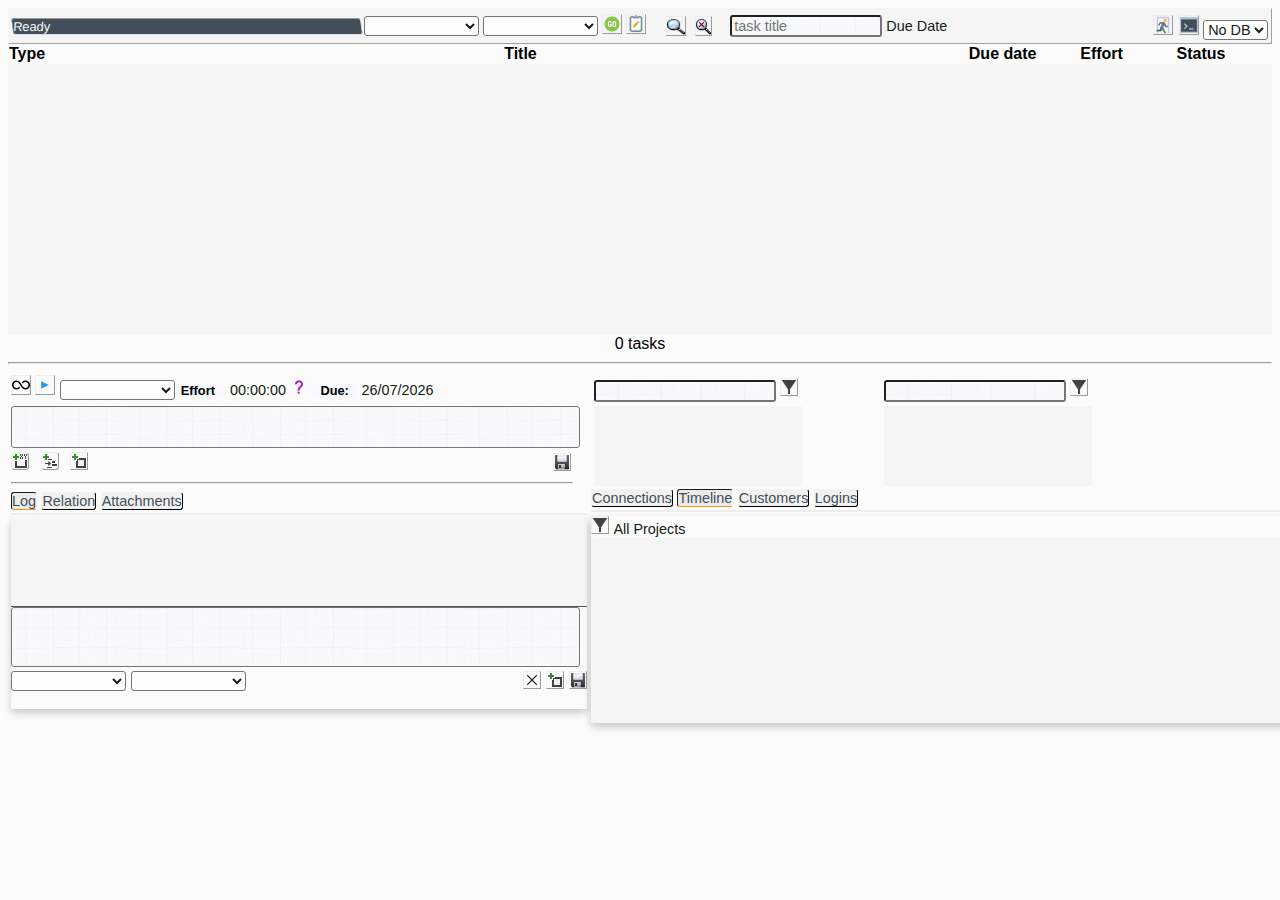
==== maverickcrmServer/webapps/ROOT/index.html @ a5cddc88 "finalize new effort" ====
<!DOCTYPE html>
<html lang="en">
<head>
	<meta charset="UTF-8">
	<meta http-equiv="Content-Type" content="text/html; charset=utf-8" />
    <link rel="Shortcut icon" href="images/site.png">
    <meta name="viewport" content="width=device-width, initial-scale=1.0">
    <meta http-equiv="X-UA-Compatible" content="ie=edge">
    <title>Maverick CRM</title>
    <link rel="stylesheet" type="text/css" href="maverickcrm.css?10">
    <script src="scripts/datepicker.js?"></script>
    <script src="scripts/effortPicker.js?"></script>
    <script src="scripts/modelData.js?1"></script>
    <script src="scripts/common.js?10"></script>
    <script src="scripts/dataPopulation.js?16"></script>
    <script src="scripts/maverickcrm.js?17"></script>
    <script src="scripts/tabHandler.js?15"></script>
    <script src="scripts/modelHandler.js?8"></script>

</head>
<body onload="init()">
	<input type="hidden" value="" id="user" data-contact="">
    <table id="menu">
        <tr>
			<td><span class="cssMessageInfo" id="messageInfo">Ready</span></td>        
            <td width="4%">
                <select class="cssMenu" id="cmbSearchCustomer" title="Customer list" onchange="setSearchPredicate(this)"></select>                
			</td>
            <td width="4%">
                <select class="cssMenu" title="Project list" id="cmbSearchProject" onchange="setSearchPredicate(this)"></select>
			</td>
            <td width="5%">
                <select class="cssMenu" title="Task Type" id="cmbSearchTaskType" style="display:none" onchange="setSearchPredicate(this)"></select>
				<div id="divSearchTaskTypeParent" style="display:inline-block;outline:none;" onblur="menuHandler(menuData.searchTaskType, 0, false)">
	            	<img src="images/site.png" id="imgSearchTaskType" title="select Task type" data-state="0" onclick="menuHandler(menuData.searchTaskType, null, false)">
	            	<div id="divSearchTaskType"></div>
            	</div>
				<div id="divSearchTaskStatusParent" style="display:inline-block;outline:none;" onblur="menuHandler(menuData.searchTaskStatus, 0, false)">
	            	<img src="images/task_status_open.png" id="imgSearchTaskStatus" title="Open tasks" data-state="0" onclick="menuHandler(menuData.searchTaskStatus, null, false)">
	            	<div id="divSearchTaskStatus"></div>
            	</div>
            </td>
            <td width="5%">
	            <img src="images/menu_search.png" style="margin-right:0.2em;" id="searchTask"  title="Search tasks" onmousedown="toggleAsBotton(this)" onmouseup="searchTask(prepareSearchTask());toggleAsBotton(this)">
   				<img src="images/menu_reset.png" style="margin-left:0.1em;" title="Reset search (all open tasks)" id="resetSearch" onmousedown="toggleAsBotton(this)" onmouseup="resetTaskSearch();toggleAsBotton(this)">
            </td>             
            <td width="5%">
                <input type="text" class="cssMenu" size="15" title="Title" placeholder="task title" id="txtSearchTitle" onchange="setSearchPredicate(this)" onkeypress="submitOnEnter(event, ()=>{searchTask(prepareSearchTask())})">            
            </td>
            <td style="width: 12em;">
            	<div id="tblSearchDueDate" style="display:inline-block;outline:none;" ></div>
            </td> 
            <td width="22%" align="right">            	            	
            	<span id="lblLoggedInContact"></span>
            	<img src="images/logout.png" style="margin-left:0.1em;" id="logout" title="Logout" onmousedown="toggleAsBotton(this)" onmouseup="toggleAsBotton(this); logout()">
            	<img src="images/dev_tools.png" style="margin-left:0.1em;" id="showDatabase" title="Show SQL" data-state="0" onclick="toggleDatabase(this)">
            	<select id="cmbDebug" tabIndex="-1" onchange="setDebugModule()" style="width:4.5em;">
            		<option value=0>No DBG</option>
            		<option value=1>customer</option>
            		<option value=2>contact</option>
            		<option value=3>task</option>
            		<option value=4>taskLog</option>
            		<option value=5>relation</option>
            		<option value=6>attachment</option>
            		<option value=7>menu</option>
            		<option value=8>common</option>
            		<option value=9>login</option>
				</select>
            </td>                      
        </tr>
    </table>
	
    <table class="cssTaskList">
    	<thead>
			<tr id="parentTaskList" class="cssFixed">
				<td class="cssTaskListType" style="text-align: left;" onclick="sortTaskList(taskListEnum.taskType)">Type</td>
				<td class="cssTaskListTitle" style="text-align: center;" onclick="sortTaskList(taskListEnum.title)">Title</td>
				<td class="cssTaskListDueDate" onclick="sortTaskList(taskListEnum.dueDate)">Due date</td>
				<td class="cssTaskListEffort" onclick="sortTaskList(taskListEnum.effort)">Effort</td>
				<td class="cssTaskListStatus" onclick="sortTaskList(taskListEnum.status)">Status</td>
			</tr>
    	</thead>
    	
		<tbody id="taskList">             
        </tbody> 
        <tfoot>
        	<tr>
        		<td colspan="5" id="totalTasks" data-count="0" align="center">0 tasks</td>
        	</tr>
        </tfoot>             
    </table>
    <hr>

    <table style="width: 100%;">
        <tbody>
		<tr>
			<td width="50%" valign="top">
				<div id="divTaskDetailsTop">
	            	<div id="divMenuTaskTypeParent" style="display:inline-block;outline:none;" onblur="menuHandler(menuData.taskType, 0, false)">
		            	<img src="images/tasktype/allTypes.png" id="imgTaskType" title="select Task type" data-state="0" onclick="menuHandler(menuData.taskType, null, true)">
		            	<div id="divMenuTaskType"></div>
	            	</div>				
					<select title="Task Type" id="cmbDetailTaskType" style="display:none;"></select>
					<select title="Task Status" id="cmbDetailStatus" style="display:none;"></select>
					<div id="divMenuTaskStatusParent" style="display:inline-block;outline:none;" onblur="menuHandler(menuData.taskStatus, 0, false)">
						<img src="images/status/new.png" id="imgTaskStatus" title="New" data-state="0" onclick="menuHandler(menuData.taskStatus ,null, true)">				
		            	<div id="divMenuTaskStatus" onblur="menuHandler(menuData.taskStatus, 0, false)"></div>
	            	</div>
	            	<select title="Contact for this task(Usually you!)" id="cmbDetailContact" style="margin-bottom: 0.4em;"></select>
					<label for="txtDetailEffort" class="cssFieldLabel">Effort</label>
					<input title="Task effort (in hours/days/months)" type="number" style="display: none;" id="txtDetailTaskEffort" min="1" value="1">
					<div id="divMenuEffortUnitParent" style="display:none;outline:none;" onblur="menuHandler(menuData.taskEffortUnit, 0, false)">
						<img title="hours" id="imgEffortUnit" style="margin: 0em" src="images/effortUnit_hours.png" data-state="0" onmousedown="toggleAsBotton(this)" onmouseup="menuHandler(menuData.taskEffortUnit, null, false)" >
						<div id="divMenuEffortUnit" onblur="menuHandler(menuData.taskEffortUnit, 0, false)">
						</div>
					</div>
					<div id="tblTaskEffort" style="display:inline-block;outline:none;" ></div>
	            	<span style="font-size: small" id="totalTaskEffort" title="task effort / total sub tasks effort"></span>
	            	<img id="imgEffortStatus" src="images/state_unknown.png" style="border:0;">
					<label for="txtDetailEffort" style="text-align:center;" class="cssFieldLabel">Due:</label>	 
					<div id="tblTaskDueDate" style="display:inline-block;outline:none;" ></div>
				</div>
				<textarea title="Task title" maxlength="120" id="txtDetailTaskTitle" rows="2" cols="98"></textarea>
				<br>
				<div id="divTaskDetailsBottom">
					<input type="hidden" id="effortUnit" value="1"> 
					<input type="hidden" id="taskId" value="0">
					<img align="right"  style="margin-right:1em;" src="images/save.png" title="Save task" id="imgSaveTask" onmousedown="toggleAsBotton(this)" onmouseup="saveTask(); toggleAsBotton(this)">
					<input type="image" style="margin-right:0.5em;"  src="images/add_project.png" title="Add full project" id="addProject" onmousedown="toggleAsBotton(this)" onmouseup="toggleAsBotton(this)">
	            	<input type="image" style="margin-right:0.5em;" src="images/add_child.png" title="Add a child to this task" id="addChildTask" data-parentTask="0" data-state="0" onclick="setChildTask(this)">
					<div id="divMenuNewTaskTypeParent" style="display:inline-block;outline:none;" onblur="menuHandler(menuData.newTaskType, 0, false)">
		            	<img style="margin-right:0.5em;" src="images/newitem.png" title="Add a single task" id="addTask" data-state="0" onmousedown="toggleAsBotton(this)" onmouseup="menuHandler(menuData.newTaskType, null, true)">
		            	<div id="divMenuNewTaskType" onblur="menuHandler(menuData.newTaskType, 0)"></div>
	            	</div>
            	</div>
				<hr align="left" style="width:35em;">
				<span class="cssTabSelected" id="TabLog" onclick="setTab(tabEnum.taskLog)">Log</span>
				<span class="cssTab" id="TabRelation" onclick="setTab(tabEnum.relation)">Relation</span>
				<span class="cssTab" id="TabAttachment" onclick="setTab(tabEnum.attachment)">Attachments</span>
				<span class="cssTab" id="TabLinkedCustomer" onclick="setTab(tabEnum.linkedCustomer)">Linked Customers</span>
				<span class="cssTab" id="TabPermission" onclick="setTab(tabEnum.permission)">Permissions</span>
				<hr style="border-style: ridge;margin-top: 0.2em;margin-bottom: 0.2em;">
				<div id="divTaskTab" class="card" style="width:45vw;"></div>				                    
			</td>
			<td valign="top" rowspan="2">	
				<div id="divDataFrame" style="font-family: Tahoma, Geneva, sans-serif; font-size: medium; align:right; display:none; font-size: medium; float:left; height:15em; width: 50vw;z-index: 1;">
					<img src="images/dev_execute.png" id="execJS" title="Execute javascript" onmousedown="toggleAsBotton(this)" onmouseup="toggleAsBotton(this); executeJs()">
					<img src="images/add_down.png" id="copyJs" title="copy to JS console" onmousedown="toggleAsBotton(this)" onmouseup="toggleAsBotton(this); copyJS()">
					<select id="jsHistory" size="1" style="font-family: Tahoma, Geneva, sans-serif; font-size: medium; width: 46vw;">
						<option>for(let i = 0; i &lt; getById('taskList').childNodes.length; i++) addLog(getById('taskList').childNodes[i].innerHTML)</option>
						<option>getById('')</option>
						<option>addLog()</option>
						<option>getById('taskList').style.height='30vh'</option>
					</select>
					<br>
					<textarea rows="2" cols="80" id="txtJS" style="background-image: none; background-color: #001122; color: LimeGreen; font-family: Lucida Console; font-size: medium; width: 50vw;" placeholder="getById();addLog();"></textarea>
					<div id="divConsoleLog" class="cssDivRow"></div>
					<br>
					<img src="images/dev_execute.png" id="execSQL" title="Execute SQL" onmousedown="toggleAsBotton(this)" onmouseup="toggleAsBotton(this); executeSQL()">					
					<img src="images/add_down.png" id="copySQL" title="copy to SQL console" onmousedown="toggleAsBotton(this)" onmouseup="toggleAsBotton(this); copySQL()">
					<select id="sqlHistory" size="1" style="font-family: Tahoma, Geneva, sans-serif; font-size: medium; width: 46vw;">
						<option>select * from task</option>
					</select>
					<br>
            		<textarea rows="2" cols="80" id="txtSQL" style="background-image: none; background-color: #001122; color: LimeGreen; font-family: Lucida Console, Georgia; font-size: medium; width: 50vw;" placeholder="select * from task"></textarea>
            		<div style=" position:relative; overflow-y: scroll; height:9em; width: 50vw;">
	            		<table>
	            			<thead id="resultHeader" style="font-family: Tahoma, Geneva, sans-serif; font-size: small;"></thead>
	            			<tbody id="resultBody" style="font-family: Tahoma, Geneva, sans-serif; font-size: small; background-image: url('images/textBackground_no_num.jpg');"></tbody>
	            		</table>	            		
            		</div>
            	</div>	
				<div id="tabCRM">
					<table id="cssConnectionList">
						<tr>
							<td>
								<input type="text" tabIndex="-1" title="Search Case Sensitive" id="txtSearchCustomer" class="cssConnectedList" size="15" onkeyup="searchText('cmbConnectedCustomer', 'txtSearchCustomer', event)">
								<img src="images/filter.png" id="imgFilterCustomer" data-state="0" title="filter on selected task" onclick="toggleFilterCustomers(this)">		
							</td>	
							<td style="width: 10%;"></td>
							<td>
								<input type="text" tabIndex="-1" title="Search Case Sensitive" id="txtSearchContact" class="cssConnectedList" size="5" onkeyup="searchText('cmbConnectedContact', 'txtSearchContact', event)">
								<img src="images/filter.png" id="imgFilterContact" data-state="0" title="filter on selected contact" onclick="toggleShowContacts(this)">	
							</td>
						</tr>
						<tr>
							<td>
								<div id="cmbConnectedCustomer" class="cssDivRow"></div>
							</td>
							<td style="width: 10%;"></td>
							<td valign="top">
								<div id="cmbConnectedContact" class="cssDivRow"></div>
								<br>
								<span id="divContactCard" class="cssCard card"></span>
							</td>
						</tr>
					</table>
					<span id="tabConnection" class="cssTab" onclick="setTab(tabEnum.connection)">Connections</span>
					<span id="tabTimeline" class="cssTab" onclick="setTab(tabEnum.timeline)">Timeline</span>
					<span id="tabCustomer" class="cssTab" onclick="setTab(tabEnum.customer)">Customers</span>
					<span id="tabLogin" class="cssTab" onclick="setTab(tabEnum.login)">Logins</span>
					
					<hr style="border-style: ridge;margin-top: 0.2em;margin-bottom: 0.2em;z-index: 1;">

					<div id="divCRM" class="card"></div>
				</div>
			</td>
		</tr>           
        </tbody>
    </table>
</body>
</html>
---- maverickcrmServer/webapps/ROOT/maverickcrm.css ----
body{
		background-color: #fbfbfb;
		font-family: arial, sans-serif;
	}
	
	input, select, textarea, button, span{
		border-radius: 3px;
		color: #112211;
		font-family: Tahoma, Geneva, sans-serif;
		font-size: 0.9em;
	}
	
	textarea{
		resize: none;
	}
	input, select, button{
		background-color: #FEFEFE; 
	}	
	input, textarea{
	  background-image: url("images/textBackground_no_num.jpg");
	  background-repeat: round;
	  background-attachment: scroll;	
	}
	input[type=date]{
		width: 10em;	
	}
	
	option:nth-child(even){
		background-color: WhiteSmoke;
	}
		
	select{
	  width: 8em;
	}
	
	img{
		cursor: pointer;
		border-style: outset;
		margin-top: auto;
		margin-bottom: auto;
	}
	input[type="image"]{
		cursor: pointer;
		border-style: outset;
		border-width: 1px;
		margin-top: auto;
		margin-bottom: auto;	
	}

	#menu {
      font-family: arial, sans-serif;
      border: 1.5px outset #f5f5f0;     
      width: 100%;
      height: 2.2em;
      background-color: WhiteSmoke;
      vertical-align: center;
    }

    #menu.td, #menu.th {
      border: 1px solid #dddddd;
      text-align: left;
      padding: 1px;
      cursor: pointer;
    }
    
    #menu td > img{
    	margin-top: 0.2em;
    }
	
	.cssMessageInfo{
		border: 1px inset;
		font-family: Tahoma, Geneva, sans-serif;
		font-style: oblique;
		font-size: 0.8em;
		width: 100%;
		min-width: 27vw;
		color: #fbfbfb;
		display: inline-block;
		background-color: #424f5a;
		border-right: 1px inset #dddddd;
		border-bottom: 1px inset #dddddd;
		transform: skewX(8deg);
	}

	.cssFixed
	{
		display: inline-block;
	    position: relative;
	    font-family: Geneva, arial, sans-serif;
	    font-size:16px;
	    font-weight: bold;
	}

	.cssTaskList {
    border-collapse: collapse;
    width: 100%;
	}
	
/* 	table.cssTaskList tbody {
	    float: left;
	    width: 100%;
	    font-family: Geneva, arial, sans-serif;
	    font-size:16px;
	    overflow-y: auto;
	    overflow-x: hidden;
	    height: 30vh;
	    background-color: WhiteSmoke;
	    color: #121212;
	} */
	#taskList{
		float: left;
	    width: 100%;
	    font-family: Geneva, arial, sans-serif;
	    font-size:16px;
	    overflow-y: auto;
	    overflow-x: hidden;
	    height: 30vh;
	    background-color: WhiteSmoke;
	    color: #121212;
	}
	table.cssTaskList tr {
      cursor: pointer;
    }	
	table.cssTaskList  tr:nth-child(even) {
      background-color: snow;
    }		
    
	td img{
		border-width: 1px;
		
	}

	td.cssTaskListType {
	    width: 4em;
	}		
	td.cssTaskListTitle {
	    width: 72vw;
	}	
	td.cssTaskListDueDate {
	    width: 7em;
	}
	td.cssTaskListEffort {
	    width: 6em;
	}
	td.cssTaskListStatus {
	    width: 6em;
	    text-align: left;
	}

	#imgSaveTask{
		margin-top: 1px;
	}
    .cssTabLabel:hover{
    	cursor: pointer;
    }
		
	#TabLinkedCustomer, #TabPermission{
		display: none;
	}		

		
	.cssTab{
		width: 20%;
		font-family: arial;
		border-top: 1px outset #f5f5f0;
		border-left: 1px outset #f5f5f0;
		border-bottom: 1px outset #1e1e15;
		border-right: 1px outset #1e1e15;
		background-color: #f1f1f1;
		color: #424f5a;		
		text-align: center;
		cursor: pointer;
	}

	.cssTabSelected{
	    width: 20%;
		font-family: arial;
		border-top: 1px solid #1e1e15;
		border-left: 1px solid #1e1e15;	
		border-bottom: 1px solid #ff9500;
		border-right: 1px solid #f5f5f0;
		text-align: center;
		background-color: #ebebeb;
		color: #424f5a;	
		cursor: pointer;
	}

	#divRelationSelection > .cssTabSelected{
		width: 24.5%;
	}
	#divRelationSelection > .cssTab{
		width: 24.5%;
	}	
	#cmbContactList{
		font-family: arial, sans-serif;
        background-color: GhostWhite;
        min-width: 23em;	
	}

	#txtDetailTaskTitle, #txtTaskLogDescription, #txtAttachmentNotes{
		font-family: arial, sans-serif;
		font-size:16px;
		width:44vw;		
	}
	
	#divParentTaskList, #divChildTaskList{
		height: 2em;
		width: 45vw;
		overflow-y: scroll;
		border-bottom: 1px inset #000000;
	}
	#divChildTaskList{
		height: 4.8em;
		border-bottom:none;
	}	
	#divTaskLogList, #divConsoleLog, #divTimeline{
		height: 5.5em;
		width: 45vw;
		overflow-y: scroll;
		border-bottom: 1px inset #000000;
		font-family: arial, sans-serif;
        background-color: WhiteSmoke;
	}
	#divConsoleLog{
		height: 4.5em;
		width: 36em;
	}
	#divTimeline{
		height: 11.6em;
		width: 95vh;
		border-bottom: none;
	}
	
	#divAttachmentList, divPermissionRow, #cmbRelationTaskList{
		width: 35em;
		overflow-y: scroll;
		border-bottom: 1px inset #000000;
	}
	
	#divPermissionLoginList, #divPermissionList{
		display: inline-block;
		vertical-align: top;
		height: 5em;
		width: 43%;
		overflow-y: scroll;
	}
	
	#cmbConnectedContact, #cmbConnectedCustomer{
		display: inline-block;
		vertical-align: top;
		height: 5em;
		width: 13em;
		overflow-y: scroll;
	}
		
	#divPermissionAction{
		display: inline-block;
		height: 5.5em;
		align: center;
	}

	#divTaskDetailsTop > img{
		margin-top: 0.2em;
	}
	#divTaskDetailsBottom, #divTaskDetailsTop{
		width: 45vw;
		left: 4em;
	}	
	
	#divAttachmentList{     
        height: 4.5em;
	}

	.cssDivRow{
		background-color: WhiteSmoke;
		font-family: arial, sans-serif;
		font-size: 1em;
	}
	.cssDivRow div > img{
		border-style: outset;
		border-width: 1px;
		margin-right: 0.3em;	
	}
	
	.cssDivRow > div{
		cursor: pointer;
	}
	
	.cssDivRow div{
		cursor: pointer;
	}	
	#divConsoleLog > div{
		font-family: Tahoma, Geneva, sans-serif; 
		font-size: small;
		border-bottom: 1px inset black;
	}
	
	.cssTaskListRegular{
		background-color: '';
	    color: '';
	}
	.cssTaskListSelected td{
		background-color: #8899AA;
		color: #FFFFFF;
	}
	.cssChildTaskListSelected td{
		background-color: #AABBCC;
		color: #FFFFFF;
	}
		
	.cssTaskRelationTitle{
		background-color: WhiteSmoke;
		color: Black;
	}
	.cssTaskRelationTitleSelected{
		background-color: #4CAF50;
		color: GhostWhite;
	}
	.cssTaskRelationTitleSelected img{
		background-color: WhiteSmoke;
		color: GhostWhite;
	}
	.cssTaskRelationTitleSelected span{
		color: inherit;
		background-color: inherit;
	}	

	.tabRow{
		border-style: outset;
		border-color: Snow;
	}

	#imgEffortUnit{
		border-style: outset;
	}
	
	#divMenuTaskType, #divMenuTaskStatus, #divMenuEffortUnit, #divSearchTaskType, #divSearchTaskStatus, #divMenuNewTaskType{
		position: fixed;
		overflow: visible;
		float: left;
		display: inline-block;
		z-index: 4;
		background-color: #fbfbfb;
	}
	
	.cssdropDown{
		position: fixed;
		overflow: visible;
		float: left;
		display: inline-block;
		z-index: 4;
		background-color: #fbfbfb;
	}	

	#divContactCard{
		display:inline-block;
		z-index: 4;
		position: fixed;
		float: left;
		margin-left:0.2em;
		font-size: 0.8em;
	}
	#cmbDetailStatus option[value="0"]{
		background-color: SlateGray;
	}
	.cssFieldLabel{
		font-family: arial, sans-serif;
		background-color: GhostWhite;
		font-size: 0.8em;		
		font-weight: bold;	
		width: 3.5em;
		margin-left: 0.1em;
		display: inline-block;
	}
	
	#lblTotalEffort.cssFieldLabel{
		width: 5.5em;
	}

	#txtDetailTaskEffort{
		width: 3em;
	}
	.parent-grid-container{
		display: grid;
		grid-template-columns: 17em 12em;
	}    
	.contact-details-grd {
		display: grid;
		grid-template-columns: 6em 4em;
		padding: 3px;
	}

	.contact-customer-grd {
		display: grid;
		/* grid-template-columns: 8em 8em; */
		grid-template-rows:	4em 1.5em 1.5em 3em;
		padding: 3px;
	}
	  
	/***** card display *****/
	  
	.card{
		font-family: arial, sans-serif;
		font-size:1em;	
		/* Add shadows to create the "card" effect */
		-webkit-box-shadow: 0 4px 8px 0 rgba(0,0,0,0.2);
		-webkit-transition: 0.3s;
	}
	
	/* On mouse-over, add a deeper shadow */
	.card:hover {
	  -webkit-box-shadow: 0 8px 16px 0 rgba(0,0,0,0.2);
	}
		  
	.cssCard{
		background-color: LightGoldenRodYellow;
	}

	.cssCardInput{
		border-width: 1px;
		border-style: dotted;
		border-color: black;
		font-family: Tahoma, Geneva, sans-serif;
		background-color: LightGoldenRodYellow;
		font-size: 1em;
		background-image: none;
	}
	
	img.cssCardInput{
		border-width: 1px;
		border-style: none;
		border-color: LightGoldenRodYellow;
		vertical-align: bottom;
	}
	
	/***** Connection tab display *****/	
	
	
	#tblConnectedEditContact, #divConnectedEditAddress, #cssConnectionList, #divAddressList{
		width: 33em;
	}
		
	#divAddressList{
		height: 3em;
		overflow-y: scroll;
		font-family: Tahoma, Geneva, sans-serif;
		font-size: 1em;
		border-bottom: 1px inset #000000;	
		cursor: pointer;	
	}	
	
	#divAddressList span{
		font-family: arial, sans-serif;
		font-size:1em;
		cursor: pointer;
		
	}
	#divAddressList img{
		border-style: outset;
		border-width: 1px;
	}
		
	#txtAddressHouseNum.cssCardInput {
		max-width: 2em;
	}
	
	#tblConnectedEditContact{	
		font-family: Tahoma, Geneva, sans-serif;
		font-size: 1em;		
		border-radius: 8px;
		border: 1px solid #000000;
	}
	#tblConnectedEditContact tr{
		background-color: LightGoldenRodYellow;
	}	
	#tblConnectedEditContact td{
		border-spacing: 0px;
		padding: 0px;
	}		
	
	#divConnectedEditAddress{
		border-radius: 4px;
		border: 1px solid #000000;		
	}
	
	#cssConnectionList td{
		width: 45%;
	}
	#cssConnectionList select{
		width: 90%;
	}	
	#cssConnectionList input[type="text"]{
		width: 75%;
	}		

	.cssLoginList{
		width: 14em;
	}
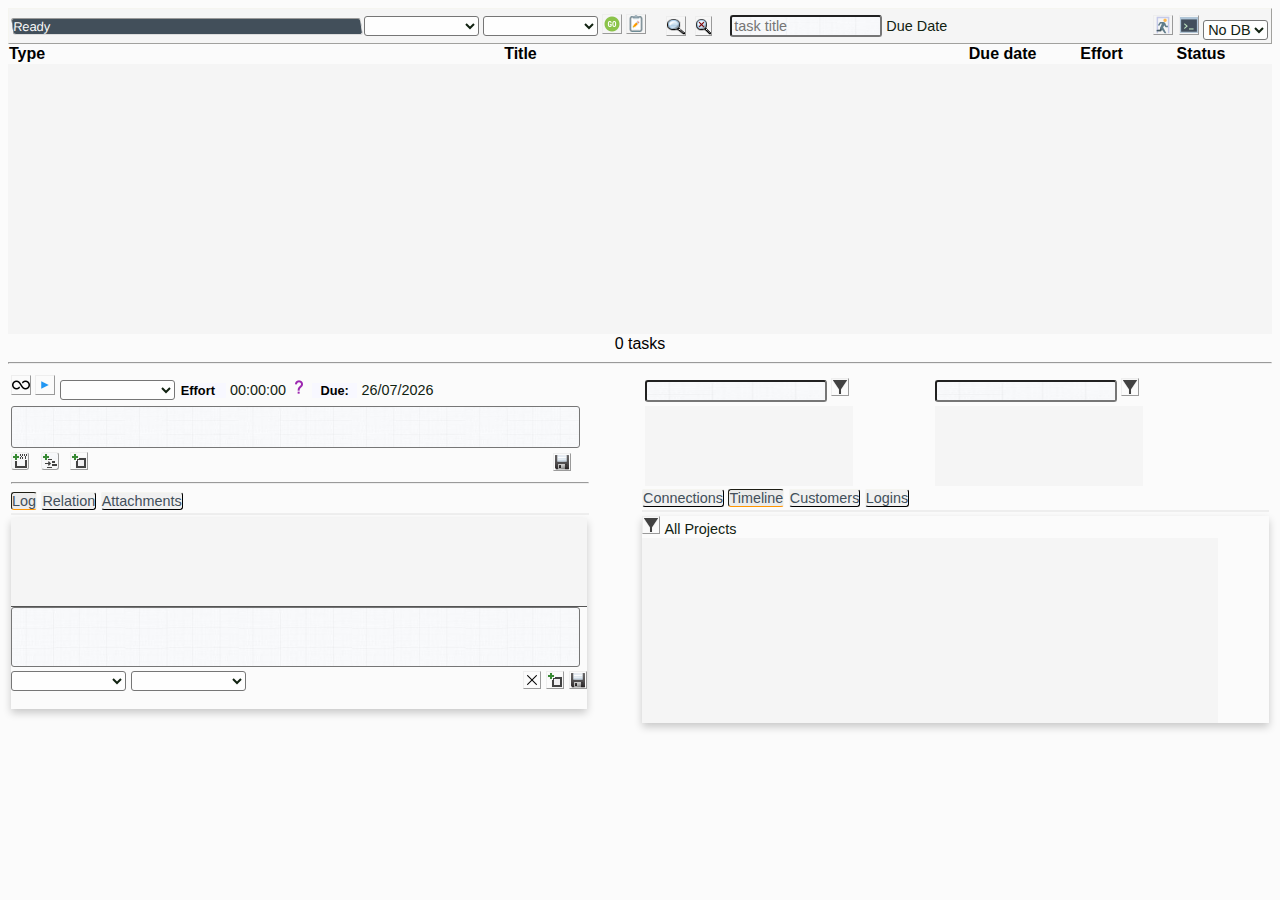
==== commit 16353f95: "Unify and fix with of task pane" ====
--- a/maverickcrmServer/webapps/ROOT/index.html
+++ b/maverickcrmServer/webapps/ROOT/index.html
@@ -133,13 +133,13 @@
 		            	<div id="divMenuNewTaskType" onblur="menuHandler(menuData.newTaskType, 0)"></div>
 	            	</div>
             	</div>
-				<hr align="left" style="width:35em;">
+				<hr id="hrTask" align="left">
 				<span class="cssTabSelected" id="TabLog" onclick="setTab(tabEnum.taskLog)">Log</span>
 				<span class="cssTab" id="TabRelation" onclick="setTab(tabEnum.relation)">Relation</span>
 				<span class="cssTab" id="TabAttachment" onclick="setTab(tabEnum.attachment)">Attachments</span>
 				<span class="cssTab" id="TabLinkedCustomer" onclick="setTab(tabEnum.linkedCustomer)">Linked Customers</span>
 				<span class="cssTab" id="TabPermission" onclick="setTab(tabEnum.permission)">Permissions</span>
-				<hr style="border-style: ridge;margin-top: 0.2em;margin-bottom: 0.2em;">
+				<hr id="hrtaskTab" align="left" style="border-style: ridge;margin-top: 0.2em;margin-bottom: 0.2em;">
 				<div id="divTaskTab" class="card" style="width:45vw;"></div>				                    
 			</td>
 			<td valign="top" rowspan="2">	
--- a/maverickcrmServer/webapps/ROOT/maverickcrm.css
+++ b/maverickcrmServer/webapps/ROOT/maverickcrm.css
@@ -205,36 +205,32 @@
 	
 	#divParentTaskList, #divChildTaskList{
 		height: 2em;
-		width: 45vw;
+	}
+	
+	#divAttachmentList, #divPermissionRow, #cmbRelationTaskList, #divParentTaskList, #divChildTaskList, #divTaskLogList, #divConsoleLog, #divTimeline{
 		overflow-y: scroll;
 		border-bottom: 1px inset #000000;
-	}
+	}	
 	#divChildTaskList{
 		height: 4.8em;
 		border-bottom:none;
 	}	
 	#divTaskLogList, #divConsoleLog, #divTimeline{
 		height: 5.5em;
-		width: 45vw;
-		overflow-y: scroll;
-		border-bottom: 1px inset #000000;
 		font-family: arial, sans-serif;
         background-color: WhiteSmoke;
 	}
 	#divConsoleLog{
 		height: 4.5em;
-		width: 36em;
+		width: 50vw;
 	}
 	#divTimeline{
 		height: 11.6em;
-		width: 95vh;
 		border-bottom: none;
 	}
 	
-	#divAttachmentList, divPermissionRow, #cmbRelationTaskList{
-		width: 35em;
-		overflow-y: scroll;
-		border-bottom: 1px inset #000000;
+	#divAttachmentList, #divPermissionRow, #cmbRelationTaskList, #divTaskLogList, #divTimeline, #divParentTaskList, #divChildTaskList, #hrTask, #hrtaskTab{
+		width: 45vw;
 	}
 	
 	#divPermissionLoginList, #divPermissionList{
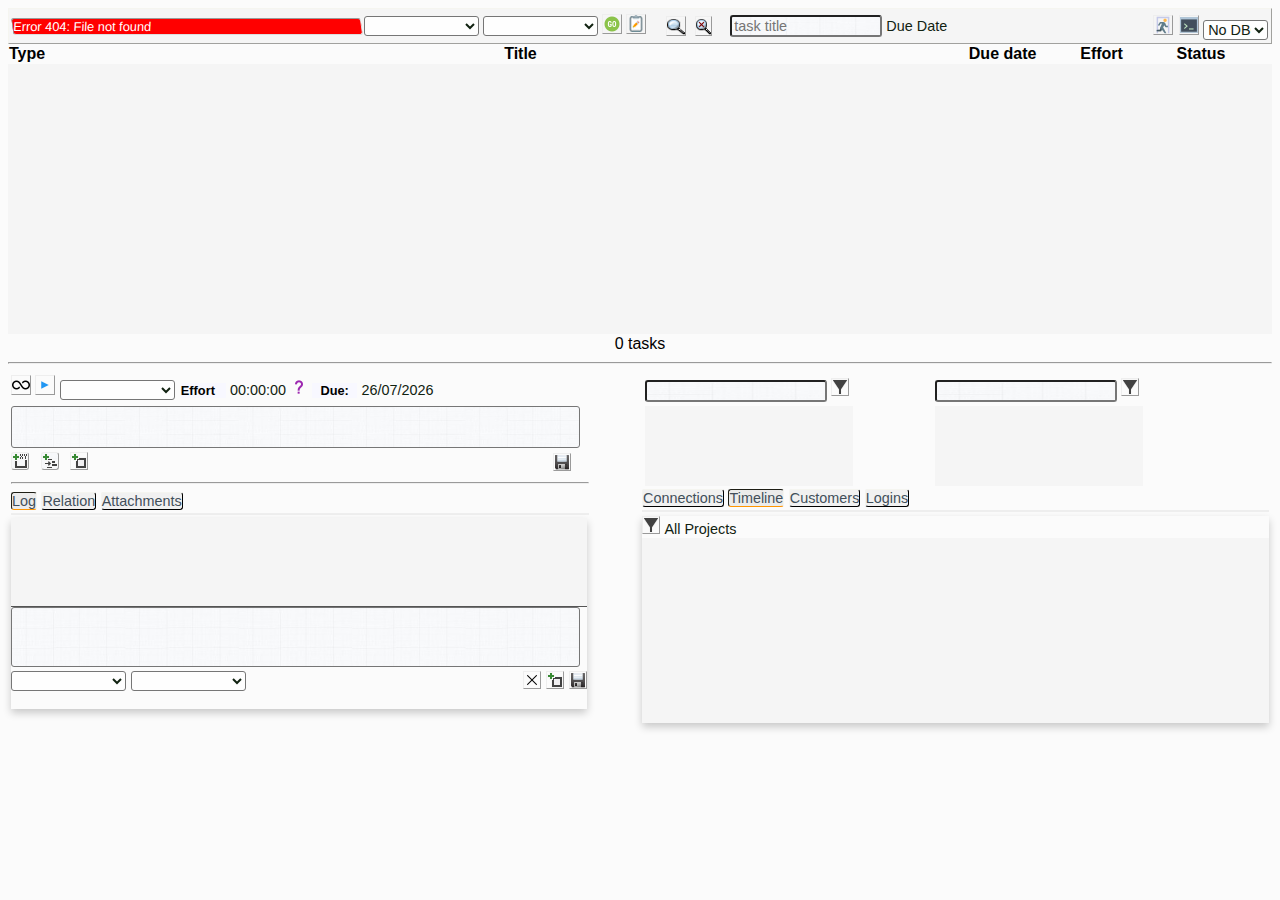
==== commit 16472fc3: "set height to vh units" ====
--- a/maverickcrmServer/webapps/ROOT/index.html
+++ b/maverickcrmServer/webapps/ROOT/index.html
@@ -47,7 +47,7 @@
             <td width="5%">
                 <input type="text" class="cssMenu" size="15" title="Title" placeholder="task title" id="txtSearchTitle" onchange="setSearchPredicate(this)" onkeypress="submitOnEnter(event, ()=>{searchTask(prepareSearchTask())})">            
             </td>
-            <td style="width: 12em;">
+            <td style="width: 10vw;">
             	<div id="tblSearchDueDate" style="display:inline-block;outline:none;" ></div>
             </td> 
             <td width="22%" align="right">            	            	
@@ -91,7 +91,7 @@
     </table>
     <hr>
 
-    <table style="width: 100%;">
+    <table style="width: 100%; height: 55vh">
         <tbody>
 		<tr>
 			<td width="50%" valign="top">
--- a/maverickcrmServer/webapps/ROOT/maverickcrm.css
+++ b/maverickcrmServer/webapps/ROOT/maverickcrm.css
@@ -51,9 +51,9 @@
       font-family: arial, sans-serif;
       border: 1.5px outset #f5f5f0;     
       width: 100%;
-      height: 2.2em;
+      height: 2vh;
       background-color: WhiteSmoke;
-      vertical-align: center;
+      
     }
 
     #menu.td, #menu.th {
@@ -212,7 +212,7 @@
 		border-bottom: 1px inset #000000;
 	}	
 	#divChildTaskList{
-		height: 4.8em;
+		height: 4.5em;
 		border-bottom:none;
 	}	
 	#divTaskLogList, #divConsoleLog, #divTimeline{
@@ -227,9 +227,10 @@
 	#divTimeline{
 		height: 11.6em;
 		border-bottom: none;
-	}
-	
-	#divAttachmentList, #divPermissionRow, #cmbRelationTaskList, #divTaskLogList, #divTimeline, #divParentTaskList, #divChildTaskList, #hrTask, #hrtaskTab{
+		wisth: 50vw;
+	}
+	
+	#divAttachmentList, #divPermissionRow, #cmbRelationTaskList, #divTaskLogList, #divParentTaskList, #divChildTaskList, #hrTask, #hrtaskTab{
 		width: 45vw;
 	}
 	
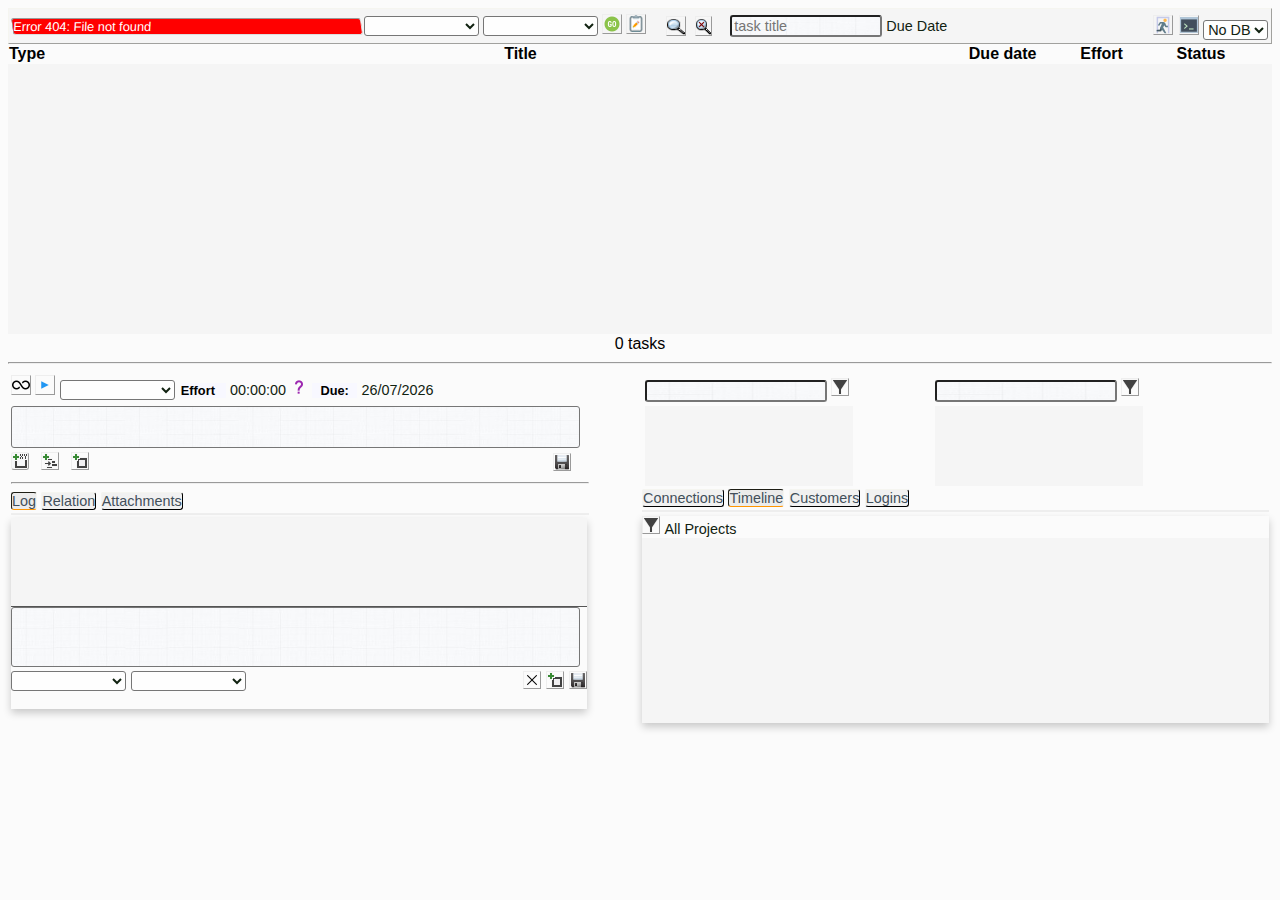
==== commit 880b6ed4: "New sub task functionality" ====
--- a/maverickcrmServer/webapps/ROOT/index.html
+++ b/maverickcrmServer/webapps/ROOT/index.html
@@ -126,8 +126,14 @@
 					<input type="hidden" id="effortUnit" value="1"> 
 					<input type="hidden" id="taskId" value="0">
 					<img align="right"  style="margin-right:1em;" src="images/save.png" title="Save task" id="imgSaveTask" onmousedown="toggleAsBotton(this)" onmouseup="saveTask(); toggleAsBotton(this)">
-					<input type="image" style="margin-right:0.5em;"  src="images/add_project.png" title="Add full project" id="addProject" onmousedown="toggleAsBotton(this)" onmouseup="toggleAsBotton(this)">
-	            	<input type="image" style="margin-right:0.5em;" src="images/add_child.png" title="Add a child to this task" id="addChildTask" data-parentTask="0" data-state="0" onclick="setChildTask(this)">
+					<input type="image" style="margin-right:0.5em;" src="images/add_project.png" title="Add full project" id="addProject" onmousedown="toggleAsBotton(this)" onmouseup="toggleAsBotton(this)">
+
+					<img style="margin-right:0.5em; display: none" src="images/add_child.png" title="New sub task indicator" id="subTaskInd">
+					<div id="divMenuNewSubTaskParent" style="display:inline-block;outline:none;" onblur="menuHandler(menuData.addSubTask, 0, true)">
+		            	<img style="margin-right:0.5em;" src="images/add_child.png" title="Add a child to this task" id="addSubTask" data-state="0" onmousedown="toggleAsBotton(this)" onmouseup="menuHandler(menuData.addSubTask, null, true)">
+		            	<div id="divMenuNewSubTask" onblur="menuHandler(menuData.addSubTask, 0)"></div>
+	            	</div>
+	            		            	
 					<div id="divMenuNewTaskTypeParent" style="display:inline-block;outline:none;" onblur="menuHandler(menuData.newTaskType, 0, false)">
 		            	<img style="margin-right:0.5em;" src="images/newitem.png" title="Add a single task" id="addTask" data-state="0" onmousedown="toggleAsBotton(this)" onmouseup="menuHandler(menuData.newTaskType, null, true)">
 		            	<div id="divMenuNewTaskType" onblur="menuHandler(menuData.newTaskType, 0)"></div>
--- a/maverickcrmServer/webapps/ROOT/maverickcrm.css
+++ b/maverickcrmServer/webapps/ROOT/maverickcrm.css
@@ -203,11 +203,11 @@
 		width:44vw;		
 	}
 	
-	#divParentTaskList, #divChildTaskList{
-		height: 2em;
-	}
-	
-	#divAttachmentList, #divPermissionRow, #cmbRelationTaskList, #divParentTaskList, #divChildTaskList, #divTaskLogList, #divConsoleLog, #divTimeline{
+	#divParentTaskList, #divChildTaskList, #divRelationSearchTaskList{
+		height: 8vh;
+	}
+	
+	#divAttachmentList, #divPermissionRow, #cmbRelationTaskList, #divParentTaskList, #divChildTaskList, #divRelationSearchTaskList, #divTaskLogList, #divConsoleLog, #divTimeline{
 		overflow-y: scroll;
 		border-bottom: 1px inset #000000;
 	}	
@@ -331,7 +331,7 @@
 		border-style: outset;
 	}
 	
-	#divMenuTaskType, #divMenuTaskStatus, #divMenuEffortUnit, #divSearchTaskType, #divSearchTaskStatus, #divMenuNewTaskType{
+	#divMenuTaskType, #divMenuTaskStatus, #divMenuEffortUnit, #divSearchTaskType, #divSearchTaskStatus, #divMenuNewTaskType, #divMenuNewSubTask{
 		position: fixed;
 		overflow: visible;
 		float: left;
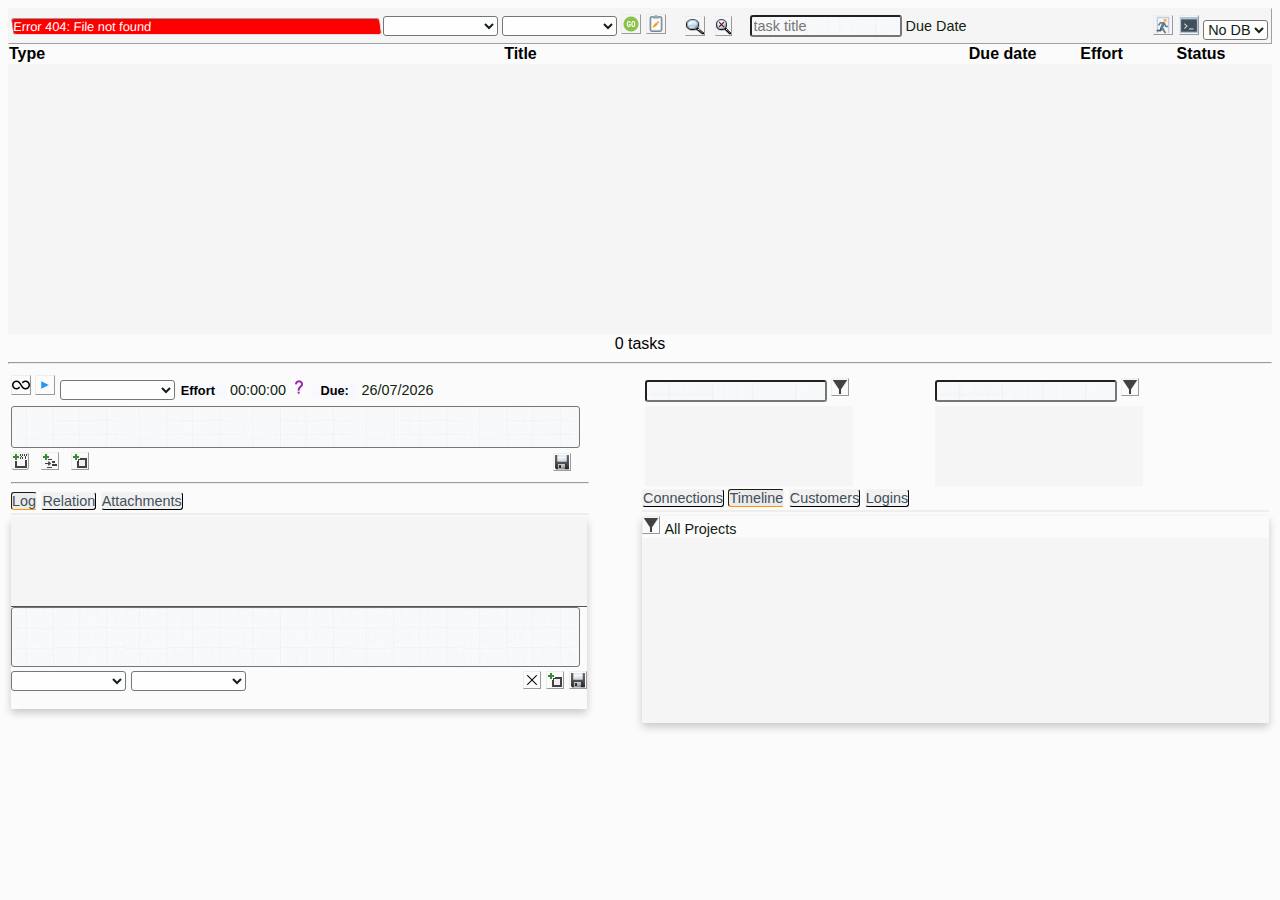
==== commit cd005e3d: "Make login name label break on space" ====
--- a/maverickcrmServer/webapps/ROOT/index.html
+++ b/maverickcrmServer/webapps/ROOT/index.html
@@ -47,11 +47,11 @@
             <td width="5%">
                 <input type="text" class="cssMenu" size="15" title="Title" placeholder="task title" id="txtSearchTitle" onchange="setSearchPredicate(this)" onkeypress="submitOnEnter(event, ()=>{searchTask(prepareSearchTask())})">            
             </td>
-            <td style="width: 10vw;">
+            <td style="width: 8vw;">
             	<div id="tblSearchDueDate" style="display:inline-block;outline:none;" ></div>
             </td> 
-            <td width="22%" align="right">            	            	
-            	<span id="lblLoggedInContact"></span>
+            <td style="width: 20vw;" align="right">            	            	
+            	<span id="lblLoggedInContact" style="display:inline-block; width: 7vw;"></span>
             	<img src="images/logout.png" style="margin-left:0.1em;" id="logout" title="Logout" onmousedown="toggleAsBotton(this)" onmouseup="toggleAsBotton(this); logout()">
             	<img src="images/dev_tools.png" style="margin-left:0.1em;" id="showDatabase" title="Show SQL" data-state="0" onclick="toggleDatabase(this)">
             	<select id="cmbDebug" tabIndex="-1" onchange="setDebugModule()" style="width:4.5em;">
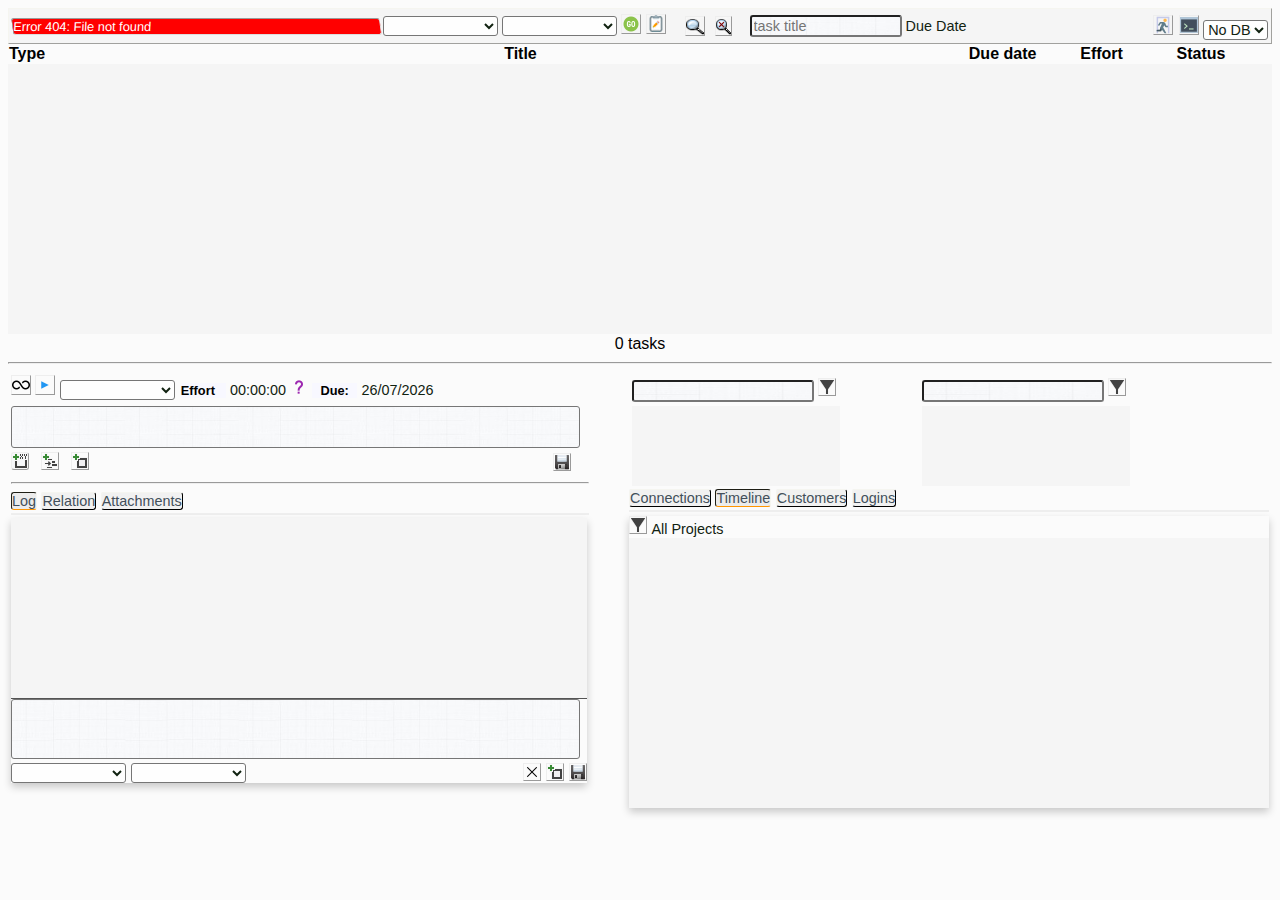
==== commit a3a525a6: "setup same width" ====
--- a/maverickcrmServer/webapps/ROOT/index.html
+++ b/maverickcrmServer/webapps/ROOT/index.html
@@ -152,7 +152,7 @@
 				<div id="divDataFrame" style="font-family: Tahoma, Geneva, sans-serif; font-size: medium; align:right; display:none; font-size: medium; float:left; height:15em; width: 50vw;z-index: 1;">
 					<img src="images/dev_execute.png" id="execJS" title="Execute javascript" onmousedown="toggleAsBotton(this)" onmouseup="toggleAsBotton(this); executeJs()">
 					<img src="images/add_down.png" id="copyJs" title="copy to JS console" onmousedown="toggleAsBotton(this)" onmouseup="toggleAsBotton(this); copyJS()">
-					<select id="jsHistory" size="1" style="font-family: Tahoma, Geneva, sans-serif; font-size: medium; width: 46vw;">
+					<select id="jsHistory" size="1" style="font-family: Tahoma, Geneva, sans-serif; font-size: small; width: 45vw;">
 						<option>for(let i = 0; i &lt; getById('taskList').childNodes.length; i++) addLog(getById('taskList').childNodes[i].innerHTML)</option>
 						<option>getById('')</option>
 						<option>addLog()</option>
@@ -161,10 +161,10 @@
 					<br>
 					<textarea rows="2" cols="80" id="txtJS" style="background-image: none; background-color: #001122; color: LimeGreen; font-family: Lucida Console; font-size: medium; width: 50vw;" placeholder="getById();addLog();"></textarea>
 					<div id="divConsoleLog" class="cssDivRow"></div>
-					<br>
+
 					<img src="images/dev_execute.png" id="execSQL" title="Execute SQL" onmousedown="toggleAsBotton(this)" onmouseup="toggleAsBotton(this); executeSQL()">					
 					<img src="images/add_down.png" id="copySQL" title="copy to SQL console" onmousedown="toggleAsBotton(this)" onmouseup="toggleAsBotton(this); copySQL()">
-					<select id="sqlHistory" size="1" style="font-family: Tahoma, Geneva, sans-serif; font-size: medium; width: 46vw;">
+					<select id="sqlHistory" size="1" style="font-family: Tahoma, Geneva, sans-serif; font-size: small; width: 45vw;">
 						<option>select * from task</option>
 					</select>
 					<br>
--- a/maverickcrmServer/webapps/ROOT/maverickcrm.css
+++ b/maverickcrmServer/webapps/ROOT/maverickcrm.css
@@ -95,18 +95,7 @@
     border-collapse: collapse;
     width: 100%;
 	}
-	
-/* 	table.cssTaskList tbody {
-	    float: left;
-	    width: 100%;
-	    font-family: Geneva, arial, sans-serif;
-	    font-size:16px;
-	    overflow-y: auto;
-	    overflow-x: hidden;
-	    height: 30vh;
-	    background-color: WhiteSmoke;
-	    color: #121212;
-	} */
+
 	#taskList{
 		float: left;
 	    width: 100%;
@@ -203,10 +192,12 @@
 		width:44vw;		
 	}
 	
-	#divParentTaskList, #divChildTaskList, #divRelationSearchTaskList{
-		height: 8vh;
-	}
-	
+	#divChildTaskList, #divRelationSearchTaskList{
+		height: 7.5vh;
+	}
+	#divParentTaskList{
+		height: 7vh;
+	}
 	#divAttachmentList, #divPermissionRow, #cmbRelationTaskList, #divParentTaskList, #divChildTaskList, #divRelationSearchTaskList, #divTaskLogList, #divConsoleLog, #divTimeline{
 		overflow-y: scroll;
 		border-bottom: 1px inset #000000;
@@ -216,18 +207,25 @@
 		border-bottom:none;
 	}	
 	#divTaskLogList, #divConsoleLog, #divTimeline{
-		height: 5.5em;
 		font-family: arial, sans-serif;
         background-color: WhiteSmoke;
 	}
+	
+	#divAttachmentList{     
+        height: 22vh;
+	}
+	
+	#divTaskLogList{
+		height: 20vh;
+	}	
 	#divConsoleLog{
 		height: 4.5em;
 		width: 50vw;
 	}
 	#divTimeline{
-		height: 11.6em;
 		border-bottom: none;
-		wisth: 50vw;
+		height: 30vh;
+		width: 50vw;
 	}
 	
 	#divAttachmentList, #divPermissionRow, #cmbRelationTaskList, #divTaskLogList, #divParentTaskList, #divChildTaskList, #hrTask, #hrtaskTab{
@@ -264,10 +262,6 @@
 		left: 4em;
 	}	
 	
-	#divAttachmentList{     
-        height: 4.5em;
-	}
-
 	.cssDivRow{
 		background-color: WhiteSmoke;
 		font-family: arial, sans-serif;
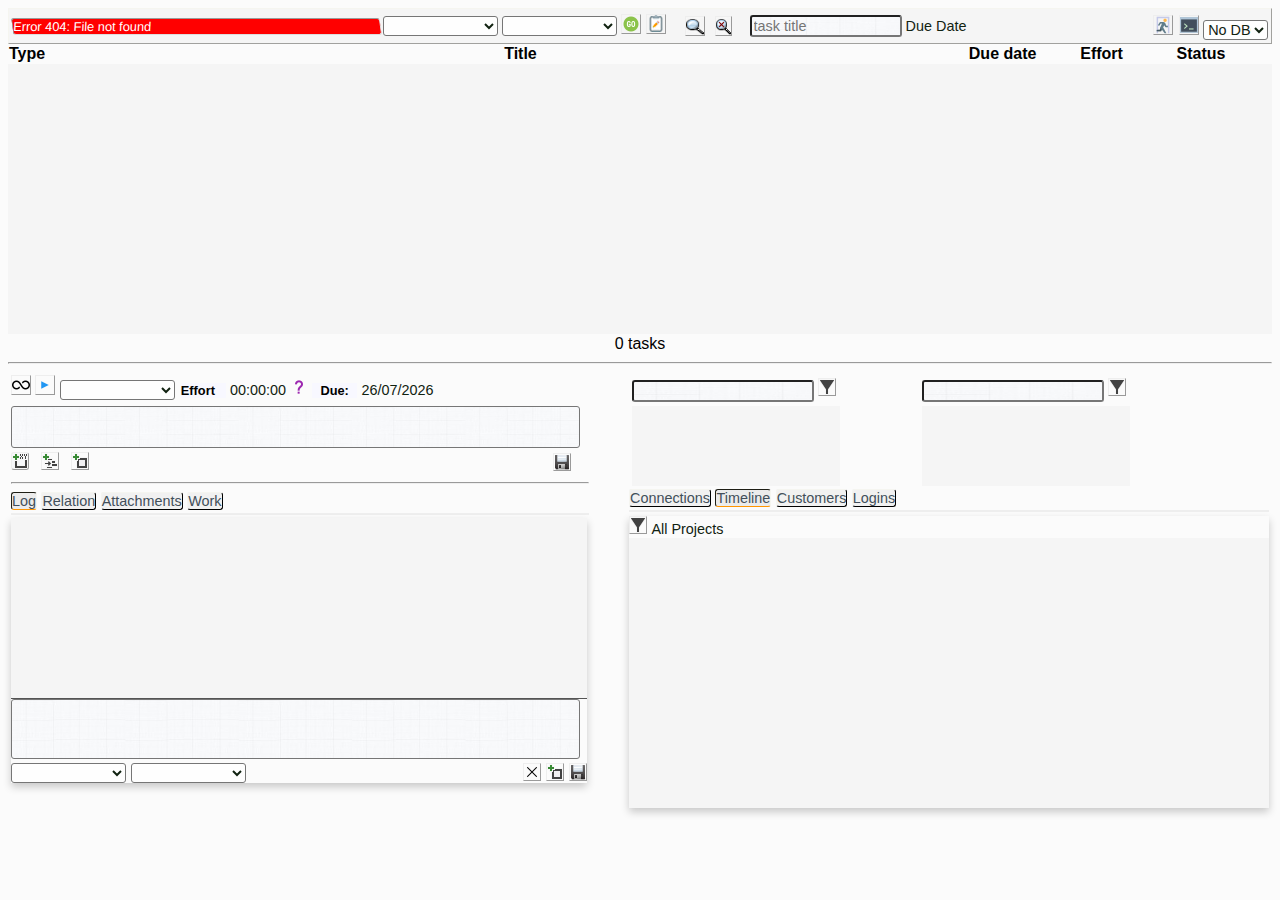
==== commit a5dea33f: "add work tab" ====
--- a/maverickcrmServer/webapps/ROOT/index.html
+++ b/maverickcrmServer/webapps/ROOT/index.html
@@ -143,6 +143,7 @@
 				<span class="cssTabSelected" id="TabLog" onclick="setTab(tabEnum.taskLog)">Log</span>
 				<span class="cssTab" id="TabRelation" onclick="setTab(tabEnum.relation)">Relation</span>
 				<span class="cssTab" id="TabAttachment" onclick="setTab(tabEnum.attachment)">Attachments</span>
+				<span class="cssTab" id="tabWork" onclick="setTab(tabEnum.work)">Work</span>
 				<span class="cssTab" id="TabLinkedCustomer" onclick="setTab(tabEnum.linkedCustomer)">Linked Customers</span>
 				<span class="cssTab" id="TabPermission" onclick="setTab(tabEnum.permission)">Permissions</span>
 				<hr id="hrtaskTab" align="left" style="border-style: ridge;margin-top: 0.2em;margin-bottom: 0.2em;">
--- a/maverickcrmServer/webapps/ROOT/maverickcrm.css
+++ b/maverickcrmServer/webapps/ROOT/maverickcrm.css
@@ -198,7 +198,7 @@
 	#divParentTaskList{
 		height: 7vh;
 	}
-	#divAttachmentList, #divPermissionRow, #cmbRelationTaskList, #divParentTaskList, #divChildTaskList, #divRelationSearchTaskList, #divTaskLogList, #divConsoleLog, #divTimeline{
+	#divAttachmentList, #divPermissionRow, #cmbRelationTaskList, #divParentTaskList, #divChildTaskList, #divRelationSearchTaskList, #divTaskLogList, #divSelectedTaskLog, #divConsoleLog, #divTimeline{
 		overflow-y: scroll;
 		border-bottom: 1px inset #000000;
 	}	
@@ -218,6 +218,9 @@
 	#divTaskLogList{
 		height: 20vh;
 	}	
+	#divSelectedTaskLog{
+		height: 15vh;
+	}		
 	#divConsoleLog{
 		height: 4.5em;
 		width: 50vw;
@@ -228,7 +231,7 @@
 		width: 50vw;
 	}
 	
-	#divAttachmentList, #divPermissionRow, #cmbRelationTaskList, #divTaskLogList, #divParentTaskList, #divChildTaskList, #hrTask, #hrtaskTab{
+	#divAttachmentList, #divPermissionRow, #cmbRelationTaskList, #divTaskLogList, #divSelectedTaskLog, #divParentTaskList, #divChildTaskList, #hrTask, #hrtaskTab{
 		width: 45vw;
 	}
 	
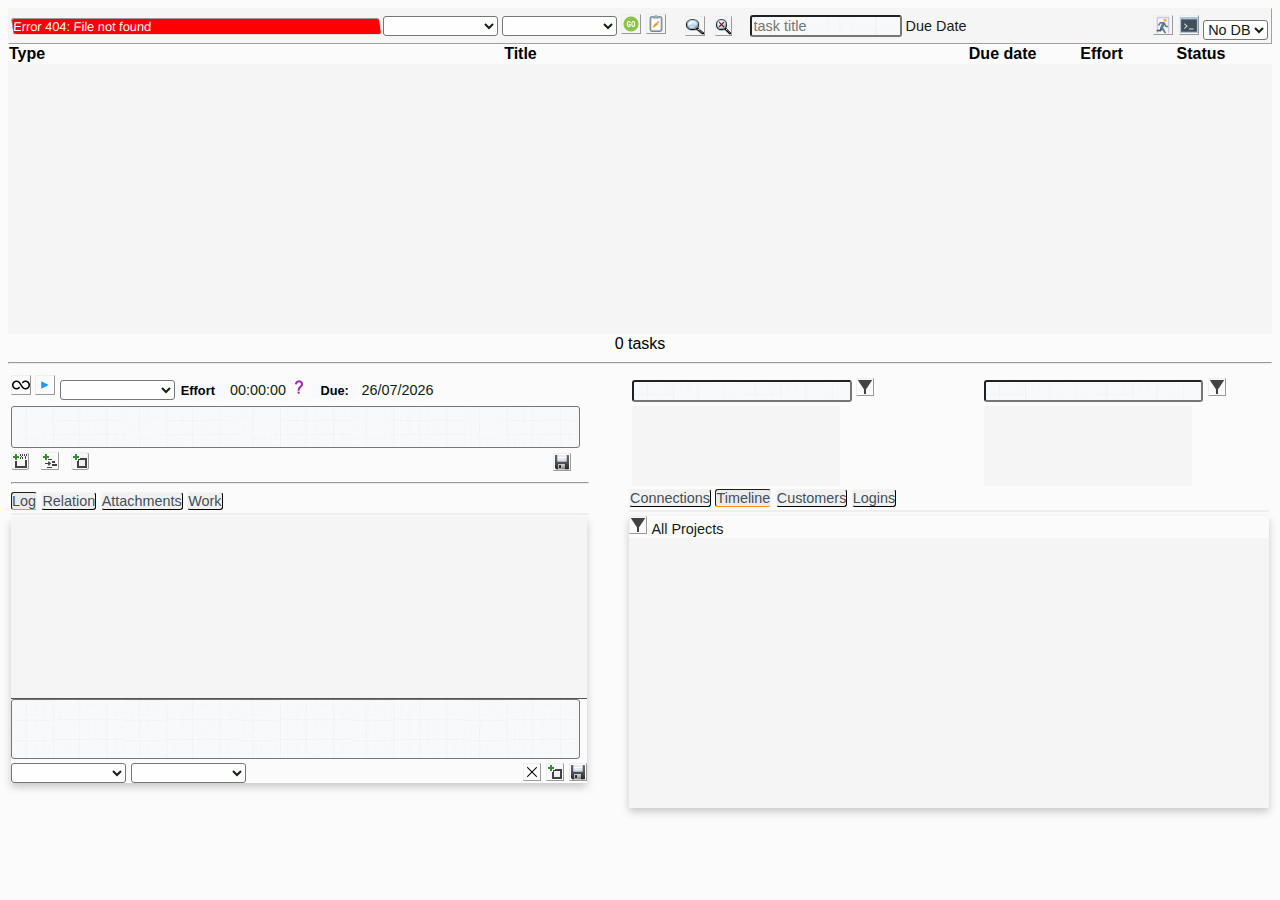
==== commit afa22b3e: "New task set to new project task" ====
--- a/maverickcrmServer/webapps/ROOT/index.html
+++ b/maverickcrmServer/webapps/ROOT/index.html
@@ -133,11 +133,8 @@
 		            	<img style="margin-right:0.5em;" src="images/add_child.png" title="Add a child to this task" id="addSubTask" data-state="0" onmousedown="toggleAsBotton(this)" onmouseup="menuHandler(menuData.addSubTask, null, true)">
 		            	<div id="divMenuNewSubTask" onblur="menuHandler(menuData.addSubTask, 0)"></div>
 	            	</div>
-	            		            	
-					<div id="divMenuNewTaskTypeParent" style="display:inline-block;outline:none;" onblur="menuHandler(menuData.newTaskType, 0, false)">
-		            	<img style="margin-right:0.5em;" src="images/newitem.png" title="Add a single task" id="addTask" data-state="0" onmousedown="toggleAsBotton(this)" onmouseup="menuHandler(menuData.newTaskType, null, true)">
-		            	<div id="divMenuNewTaskType" onblur="menuHandler(menuData.newTaskType, 0)"></div>
-	            	</div>
+	            	
+	            	<input type="image" style="margin-right:0.5em;" src="images/newitem.png" title="Add a new Project" id="addProject" onmousedown="toggleAsBotton(this)" onmouseup="toggleAsBotton(this); newTask(1)">	            	
             	</div>
 				<hr id="hrTask" align="left">
 				<span class="cssTabSelected" id="TabLog" onclick="setTab(tabEnum.taskLog)">Log</span>
--- a/maverickcrmServer/webapps/ROOT/maverickcrm.css
+++ b/maverickcrmServer/webapps/ROOT/maverickcrm.css
@@ -431,7 +431,7 @@
 	
 	
 	#tblConnectedEditContact, #divConnectedEditAddress, #cssConnectionList, #divAddressList{
-		width: 33em;
+		width: 50vw;
 	}
 		
 	#divAddressList{
